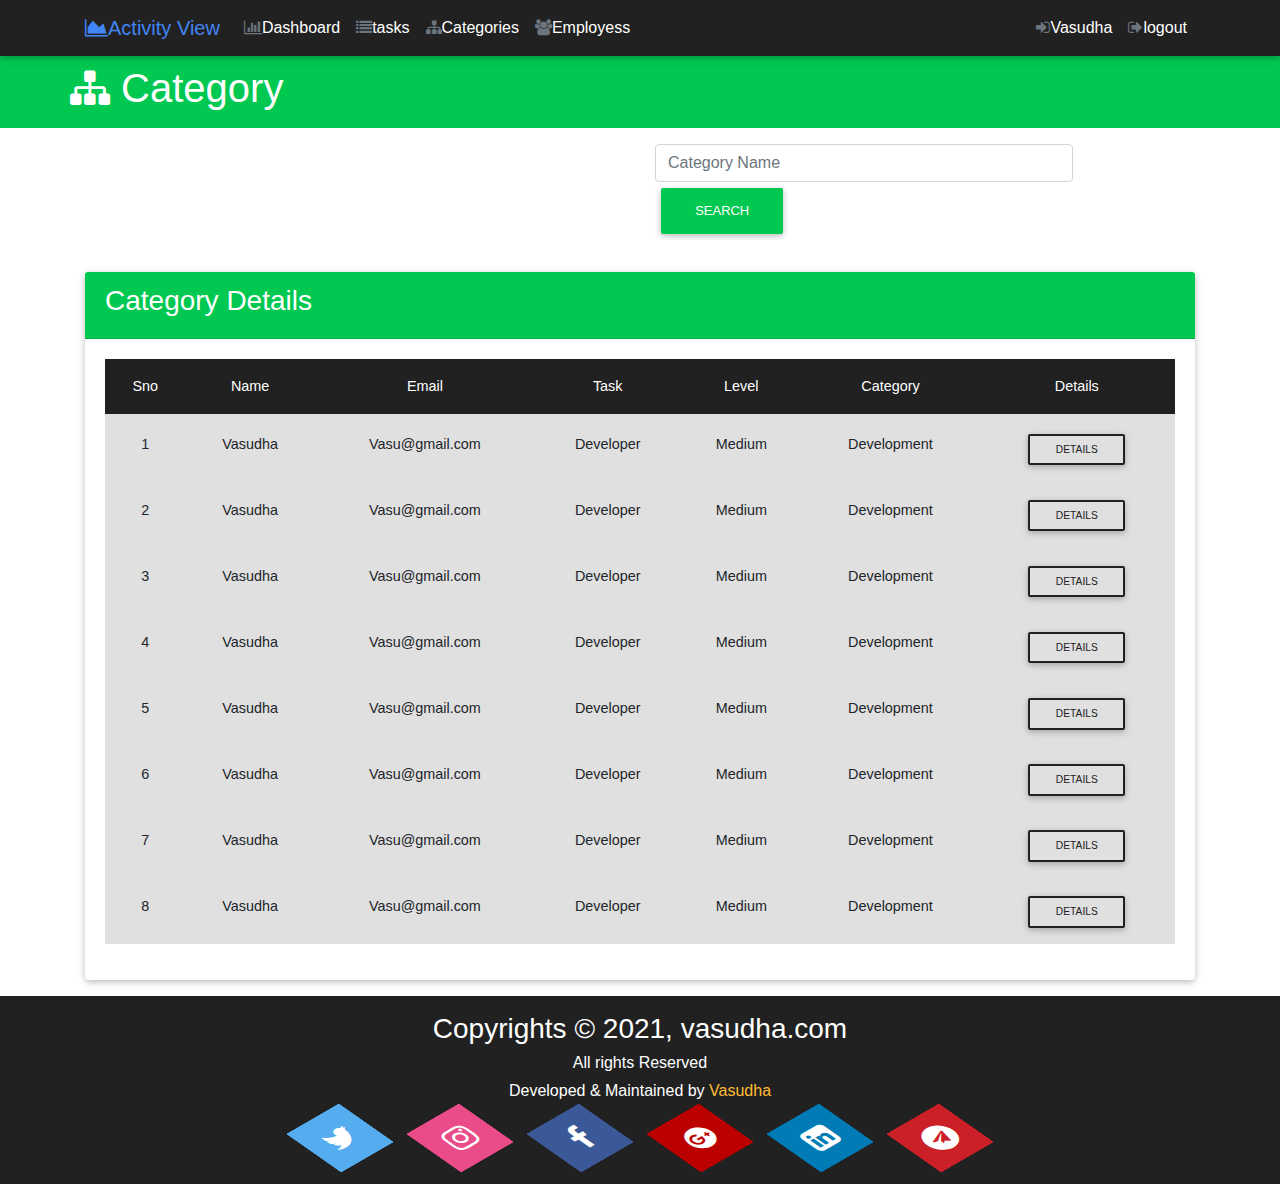
==== Emp_dashboard/HTMLS/categories.html @ adf28c5b "Add files via upload" ====
<!DOCTYPE html>
<html lang="en">
<head>
	<meta charset="utf-8">


	<!-- adding boortstrap links -->
	<link rel="stylesheet" href="file:///C:/Users/91966/Downloads/fontawesome-free-5.15.3-web/fontawesome-free-5.15.3-web/css/all.css">
    <link rel="stylesheet" href="../bootstrap/css/bootstrap.css">
    <link rel="stylesheet"  href="../bootstrap/css/mdb.css">
    <link rel="stylesheet"  href="../bootstrap/css/style.css">

    <!-- social media-->
    
<link rel="stylesheet" href="https://cdnjs.cloudflare.com/ajax/libs/font-awesome/4.7.0/css/font-awesome.min.css">

 	
    <link rel="stylesheet" href="../bootstrap/css/fontawesome.css">
	<title>Category</title>


	
</head>
<body>

	<!-- Main Navbar-->
	<nav class="navbar navbar-expand-sm navbar-dark bg-dark">
		<div class="container">
			<a href="index.html" class="navbar-brand text-primary">
				<i class="fa fa-area-chart"></i>Activity View
			</a>
			<button class="navbar-toggler" data-toggle="collapse" data-target="#ui-navbar">
				<span class="navbar-toggler-icon"></span>
			</button>
			<div class="collapse navbar-collapse" id="ui-navbar">
				<ul class="navbar-nav">
					<li class="nav-item"> 
						<a class="nav-link" href="index.html">
							<i class="fa fa-chart-bar text-muted"></i>Dashboard
						</a>
					</li>
					<li class="nav-item"> 
						<a class="nav-link" href="tasks.html">
							<i class="fa fa-list text-muted"></i>tasks
						</a>
					</li>
					<li class="nav-item"> 
						<a class="nav-link" href="categories.html">
							<i class="fa fa-sitemap text-muted"></i>Categories
						</a>
					</li>
					<li class="nav-item"> 
						<a class="nav-link" href="emp.html">
							<i class="fa fa-users text-muted"></i>Employess
						</a>
					</li>
				</ul>

				<ul class="navbar-nav ml-auto">
					<li class="nav-item dropdown"> 
						<a class="nav-link" href="#" data-toggle="dropdown">
							<i class="fa fa-sign-in text-muted"></i>Vasudha
						</a>
						<div class="dropdown-menu p-2">
							<a href="profile.html" class="dropdown-item">
								<i class="fa fa-user-circle"></i>Profile
							</a>
							<a href="settings.html" class="dropdown-item">
								<i class="fa fa-cogs"></i>settings
							</a>
						</div>
					</li>
					<li class="nav-item"> 
						<a class="nav-link" href="Home.html">
							<i class="fa fa-sign-out text-muted"></i>logout
						</a>
					</li>
				
					
				</ul>
			</div>
			
		</div>
	</nav>



	

	<!-- Category section-->
	<section class="p-2 bg-success text-white">
		<div class="container">
			<div class="row animated slideInRight">
				<h1> <i class="fa fa-sitemap"></i> Category</h1>
			</div>
		</div>
	</section>


	<!-- Category search-->
	<section class="p-3">
		<div class="container">
			<div class="row">
				<div class="col-md-6">
					<!-- Empty -->
				</div>

				<div class="col-md-6 animated slideInLeft">
					<form class="form-inline">
						<div class="form-group">
							<input size="40" type="search" class="form-control" placeholder="Category Name">
						</div>
						<div class="form-group">
							<input type="submit" value="search" class="btn btn-success">
						</div>
					</form>
				</div>
				
			</div>
		</div>
	</section>

	<!-- Category table-->
	<section class="p-3">
		<div class="container">
			<div class="row">
				<div class="col">
					<div class="card animated rotateInUpLeft">
						<div class="card-header bg-success text-white">
							<h3>Category Details</h3>
						</div>
						<div class="card-body">
							<table class="table table-hover text-center">
								<thead class="bg-dark text-white">
									<tr>
										<th>Sno</th>
										<th>Name</th>
										<th>Email</th>
										<th>Task</th>
										<th>Level</th>
										<th>Category</th>
										<th>Details</th>
									</tr>
								</thead>

								<tbody class="bg-light">
									<tr>
										<td>1</td>
										<td>Vasudha</td>
										<td>Vasu@gmail.com</td>
										<td>Developer</td>
										<td>Medium</td>
										<td>Development</td>
										<td>
											<a href="#" class="btn btn-outline-dark btn-sm">Details</a>
										</td>
									</tr>

									<tr>
										<td>2</td>
										<td>Vasudha</td>
										<td>Vasu@gmail.com</td>
										<td>Developer</td>
										<td>Medium</td>
										<td>Development</td>
										<td>
											<a href="#" class="btn btn-outline-dark btn-sm">Details</a>
										</td>
									</tr>

									<tr>
										<td>3</td>
										<td>Vasudha</td>
										<td>Vasu@gmail.com</td>
										<td>Developer</td>
										<td>Medium</td>
										<td>Development</td>
										<td>
											<a href="#" class="btn btn-outline-dark btn-sm">Details</a>
										</td>
									</tr>

									<tr>
										<td>4</td>
										<td>Vasudha</td>
										<td>Vasu@gmail.com</td>
										<td>Developer</td>
										<td>Medium</td>
										<td>Development</td>
										<td>
											<a href="#" class="btn btn-outline-dark btn-sm">Details</a>
										</td>
									</tr>

									<tr>
										<td>5</td>
										<td>Vasudha</td>
										<td>Vasu@gmail.com</td>
										<td>Developer</td>
										<td>Medium</td>
										<td>Development</td>
										<td>
											<a href="#" class="btn btn-outline-dark btn-sm">Details</a>
										</td>
									</tr>

									<tr>
										<td>6</td>
										<td>Vasudha</td>
										<td>Vasu@gmail.com</td>
										<td>Developer</td>
										<td>Medium</td>
										<td>Development</td>
										<td>
											<a href="#" class="btn btn-outline-dark btn-sm">Details</a>
										</td>
									</tr>

									<tr>
										<td>7</td>
										<td>Vasudha</td>
										<td>Vasu@gmail.com</td>
										<td>Developer</td>
										<td>Medium</td>
										<td>Development</td>
										<td>
											<a href="#" class="btn btn-outline-dark btn-sm">Details</a>
										</td>
									</tr>

									<tr>
										<td>8</td>
										<td>Vasudha</td>
										<td>Vasu@gmail.com</td>
										<td>Developer</td>
										<td>Medium</td>
										<td>Development</td>
										<td>
											<a href="#" class="btn btn-outline-dark btn-sm">Details</a>
										</td>
									</tr>
								</tbody>
							</table>
						</div>
					</div>
					
				</div>
			</div>
		</div>
	</section>

	<!-- Main footer-->
	<footer class="p-3 bg-dark text-white text-center">
		<div class="container">
			<div class="row">
				<div class="col">
					<h3>Copyrights &copy; 2021, vasudha.com</h3>
					<h6> All rights Reserved</h6>
					<h6>Developed & Maintained by <a  class=
						"text-warning" target="_blank" href="">Vasudha</a> </h6>
				</div>

				<div class="body1">
					<ul>
						<li>
							<a href="">
								<span></span>
								<span></span>
								<span></span>
								<span></span>
								<span class="fa fa-twitter" aria-hidden="true"></span>
							</a>
						</li>

						<li>
							<a href="">
								<span></span>
								<span></span>
								<span></span>
								<span></span>
								<span class="fa fa-instagram" aria-hidden="true"></span>
							</a>
						</li>

						<li>
							<a href="">
								<span></span>
								<span></span>
								<span></span>
								<span></span>
								<span  class="fa fa-facebook" aria-hidden="true"></span>
							</a>
						</li>


						<li>
							<a href="">
								<span></span>
								<span></span>
								<span></span>
								<span></span>
								<span class="fa fa-google-plus" aria-hidden="true"></span>
							</a>
						</li>

						<li>
							<a href="">
								<span></span>
								<span></span>
								<span></span>
								<span></span>
								<span class="fa fa-linkedin" aria-hidden="true"></span>
							</a>
						</li>

						<li>
							<a href="">
								<span></span>
								<span></span>
								<span></span>
								<span></span>
								<span class="fa fa-telegram" aria-hidden="true"></span>
							</a>
						</li>
					</ul>
				</div>
			</div>
		</div>
	</footer>



	
	<script  src="../bootstrap/js/jquery.js"></script>
    <script  src="../bootstrap/js/popper.js"></script>
    <script  src="../bootstrap/js/bootstrap.js"></script>
    <script  src="../bootstrap/js/mdb.js"></script>

    <script src="https://cdn.ckeditor.com/4.16.0/standard/ckeditor.js"></script>
    <script>CKEDITOR.replace( 'editor1' );</script>
</body>
</html>
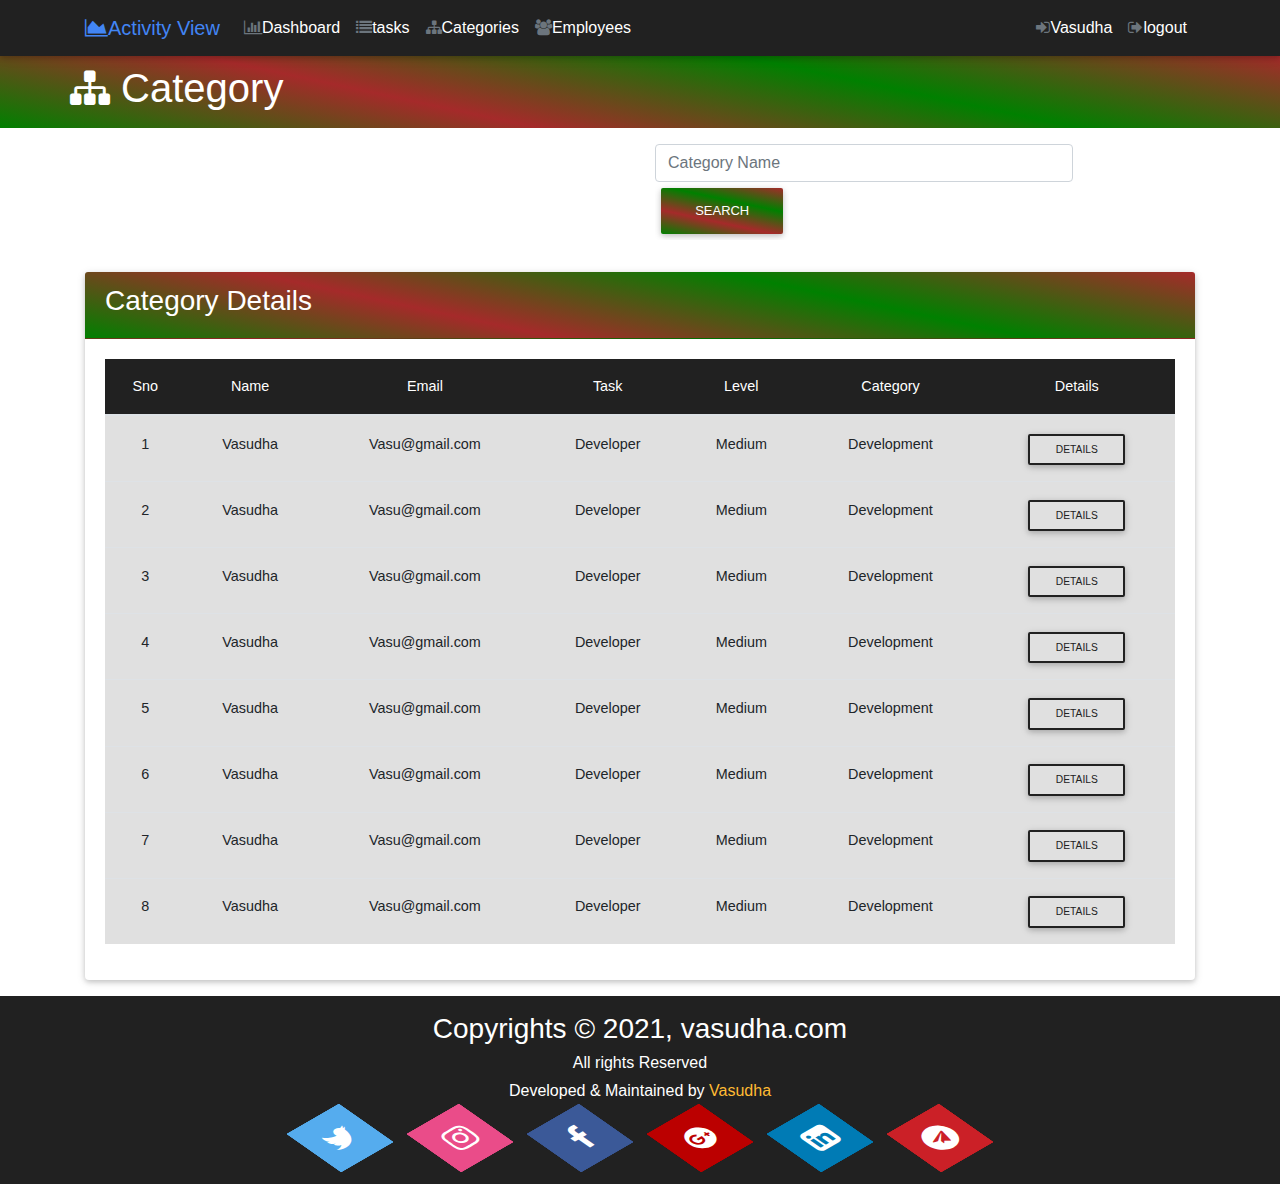
==== commit 47d1592a: "Add files via upload" ====
--- a/Emp_dashboard/HTMLS/categories.html
+++ b/Emp_dashboard/HTMLS/categories.html
@@ -12,15 +12,13 @@
 
     <!-- social media-->
     
-<link rel="stylesheet" href="https://cdnjs.cloudflare.com/ajax/libs/font-awesome/4.7.0/css/font-awesome.min.css">
+	<link rel="stylesheet" href="https://cdnjs.cloudflare.com/ajax/libs/font-awesome/4.7.0/css/font-awesome.min.css">
 
  	
     <link rel="stylesheet" href="../bootstrap/css/fontawesome.css">
-	<title>Category</title>
-
-
-	
+	<title>Category</title>	
 </head>
+
 <body>
 
 	<!-- Main Navbar-->
@@ -51,7 +49,7 @@
 					</li>
 					<li class="nav-item"> 
 						<a class="nav-link" href="emp.html">
-							<i class="fa fa-users text-muted"></i>Employess
+							<i class="fa fa-users text-muted"></i>Employees
 						</a>
 					</li>
 				</ul>
@@ -336,7 +334,6 @@
     <script  src="../bootstrap/js/bootstrap.js"></script>
     <script  src="../bootstrap/js/mdb.js"></script>
 
-    <script src="https://cdn.ckeditor.com/4.16.0/standard/ckeditor.js"></script>
-    <script>CKEDITOR.replace( 'editor1' );</script>
+    
 </body>
 </html>--- a/Emp_dashboard/bootstrap/css/style.css
+++ b/Emp_dashboard/bootstrap/css/style.css
@@ -4,6 +4,47 @@
     box-shadow: 0 0 5px black;
 }
 
+.btn-primary, .bg-primary{
+	background: linear-gradient(12deg, blue, grey, blue, grey);
+}
+.btn-success, .bg-success{
+	background: linear-gradient(12deg, green, brown, green, brown);
+}
+
+.btn-warning, .bg-warning{
+	background: linear-gradient(12deg, orange, grey, orange, grey);
+}
+.btn-secondary{
+	background: linear-gradient(12deg, aqua, lightsalmon, aqua);
+}
+
+.btn-danger, .bg-danger{
+	background: linear-gradient(12deg, lightseagreen, crimson, lightseagreen);
+}
+.xxx{
+	background: linear-gradient( green, pink, green);
+}
+.xxx img{
+	border-radius: 100%;
+	 width: 25%;
+	  height: 25%;
+	  box-shadow: 0 0 15px black;
+	  margin: 0 470px;
+	 
+}
+
+
+.xxx1{
+	background: linear-gradient( red, yellow, red);
+}
+.xxx1 img{
+	border-radius: 100%;
+	 width: 25%;
+	  height: 25%;
+	  box-shadow: 0 0 15px black;
+	  margin: 0 470px;
+	 
+}
 .bg-teal, .btn-teal{
     background-color: #2d7070 !important;
     color: white;
@@ -29,7 +70,7 @@
 
 .body1 ul{
 	position:relative;
-	margin: 0;
+	margin:0;
 	padding: 0;
 	display: flex;
 }
@@ -41,15 +82,11 @@
 	height: 60px;
 	margin:0 30px;
 	transform: rotate(-30deg) skew(25deg);
-	
-
-
 }
 
 .body1 ul li span{
 	position: absolute;
-	top:0;
-	left: 0;
+	
 	width: 100%;
 	height: 100%;
 	background: #000;
